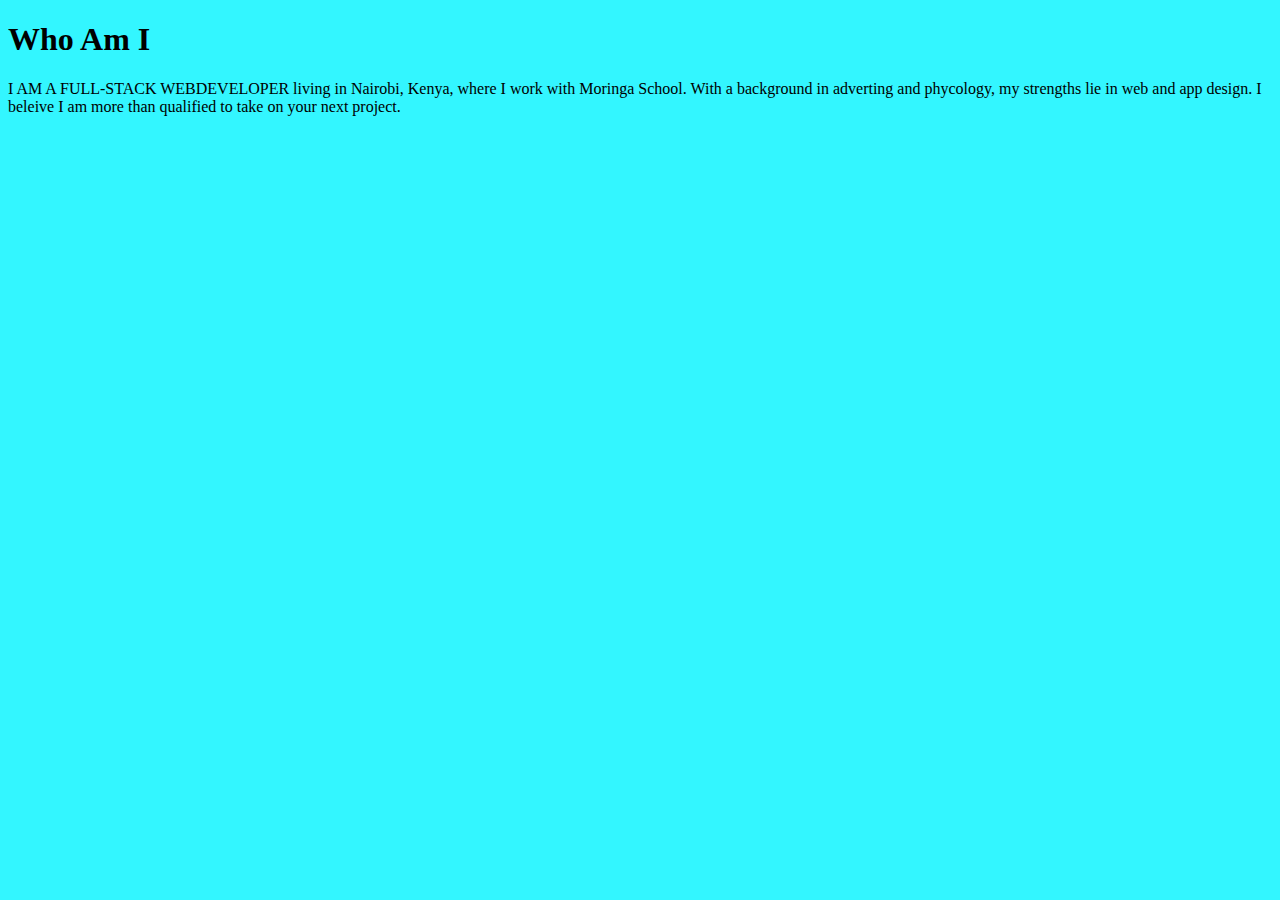
==== index.html @ 43e6a389 "Added content to pages" ====
<!DOCTYPE html>
<html>
  <head>
    <meta charset="utf-8">
    <link href="css/styles.css" rel="stylesheet" type="text/css">
    <title>Alvin Aringo</title>
  </head>

  <body>
  <h1>Who Am I</h2>
  <p>
    I AM A FULL-STACK WEBDEVELOPER living in Nairobi, Kenya, where I work with Moringa School. With a background in adverting and phycology, my strengths lie in web and app design. I beleive I am more than qualified to take on your next project.
  </p>
  </body>
</html>
---- css/styles.css ----
body {
  background-color: #33F6FF;
  
}
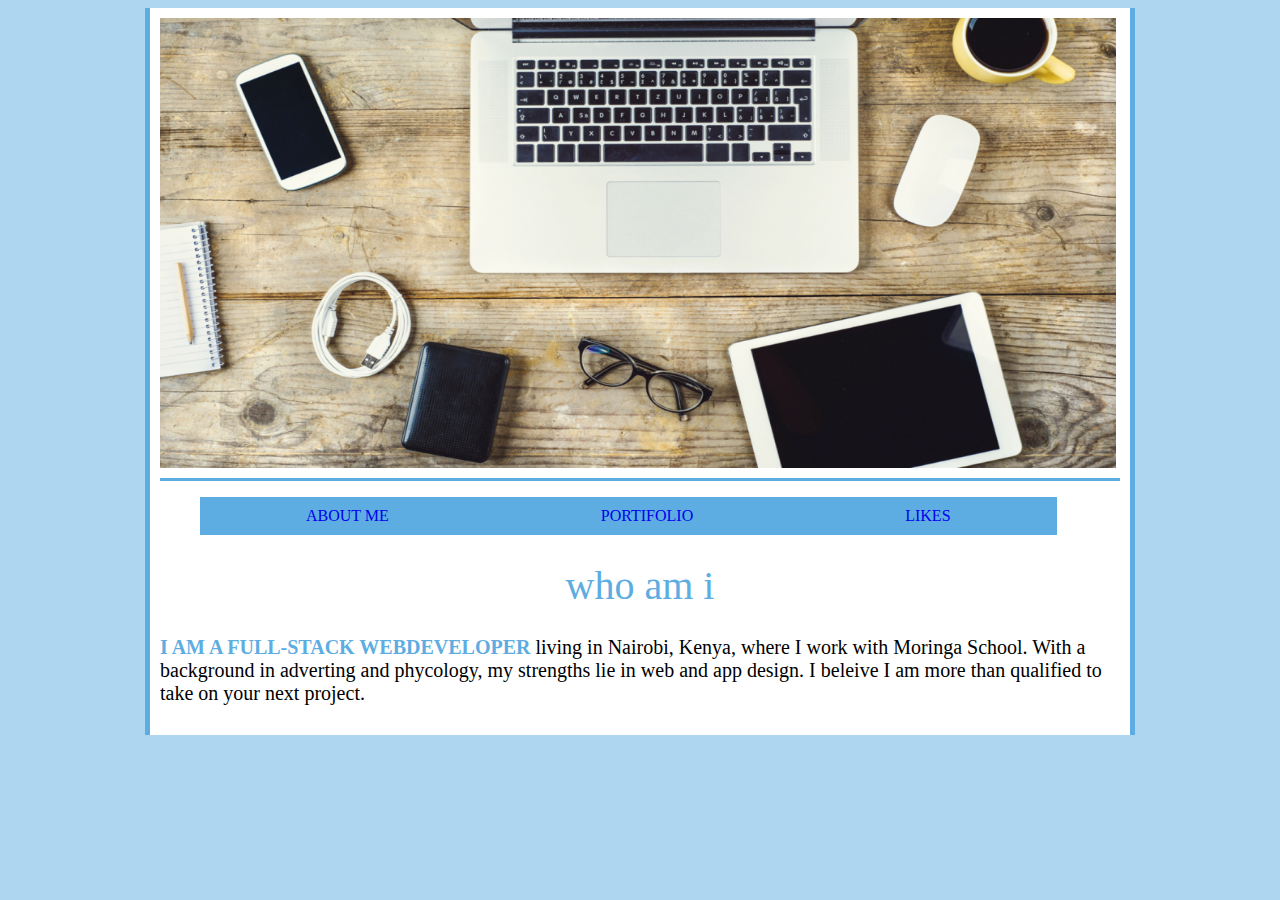
==== commit a5271795: "Finished on index.html" ====
--- a/index.html
+++ b/index.html
@@ -7,9 +7,23 @@
   </head>
 
   <body>
-  <h1>Who Am I</h2>
-  <p>
-    I AM A FULL-STACK WEBDEVELOPER living in Nairobi, Kenya, where I work with Moringa School. With a background in adverting and phycology, my strengths lie in web and app design. I beleive I am more than qualified to take on your next project.
-  </p>
+    <div id="wrapper">
+      <div id="header">
+        <img id="indeximage" src="img/overview1.png">
+      </div> <!-- End of Header -->
+
+      <div id="menu">
+       <ul class="nobullets">
+         <li><a href="index.html">ABOUT ME</a></li>
+         <li><a href="portifolio.html">PORTIFOLIO</a></li>
+         <li><a href="likes.html">LIKES</a></li>
+       </ul>
+      </div><!-- End of Menu -->
+
+      <h1>who am i</h2>
+      <p>
+        <span id="intro">I AM A FULL-STACK WEBDEVELOPER</span> living in Nairobi, Kenya, where I work with Moringa School. With a background in adverting and phycology, my strengths lie in web and app design. I beleive I am more than qualified to take on your next project.
+      </p>
+    </div>
   </body>
 </html>
--- a/css/styles.css
+++ b/css/styles.css
@@ -1,4 +1,68 @@
 body {
-  background-color: #33F6FF;
-  
+  font-family: Century Gothic;
+  background-color: #AED6F1;
 }
+
+#wrapper {
+  background-color: white;
+  width: 960px;
+  height: auto;
+  border-left: 5px solid #5DADE2;
+  border-right: 5px solid #5DADE2;
+  padding: 10px;
+  overflow: auto;
+  margin: 0 auto;
+}
+
+#header {
+  width: 1000;
+  height: 1000;
+  border-bottom: 3px solid #5DADE2;
+}
+
+
+#indeximage {
+
+display: block;
+height: 450px;
+width: 956px;
+padding-bottom: 10px;
+}
+
+h1 {
+  text-align: center;
+  color: #5DADE2;
+  font-weight: lighter;
+  font-size: 40px;
+}
+.nobullets {
+  list-style-type: none;
+  overflow: hidden;
+}
+
+#menu {
+  margin: 0;
+  padding: 0;
+}
+
+li {
+  float: left;
+}
+
+li a {
+  display: block;
+  text-align: center;
+  padding: 10px 106px;
+  text-decoration: none;
+  background-color: #5DADE2;
+}
+
+
+p {
+  font-size: 20px;
+}
+
+#intro {
+  color: #5DADE2;
+  font-weight: bolder;
+}
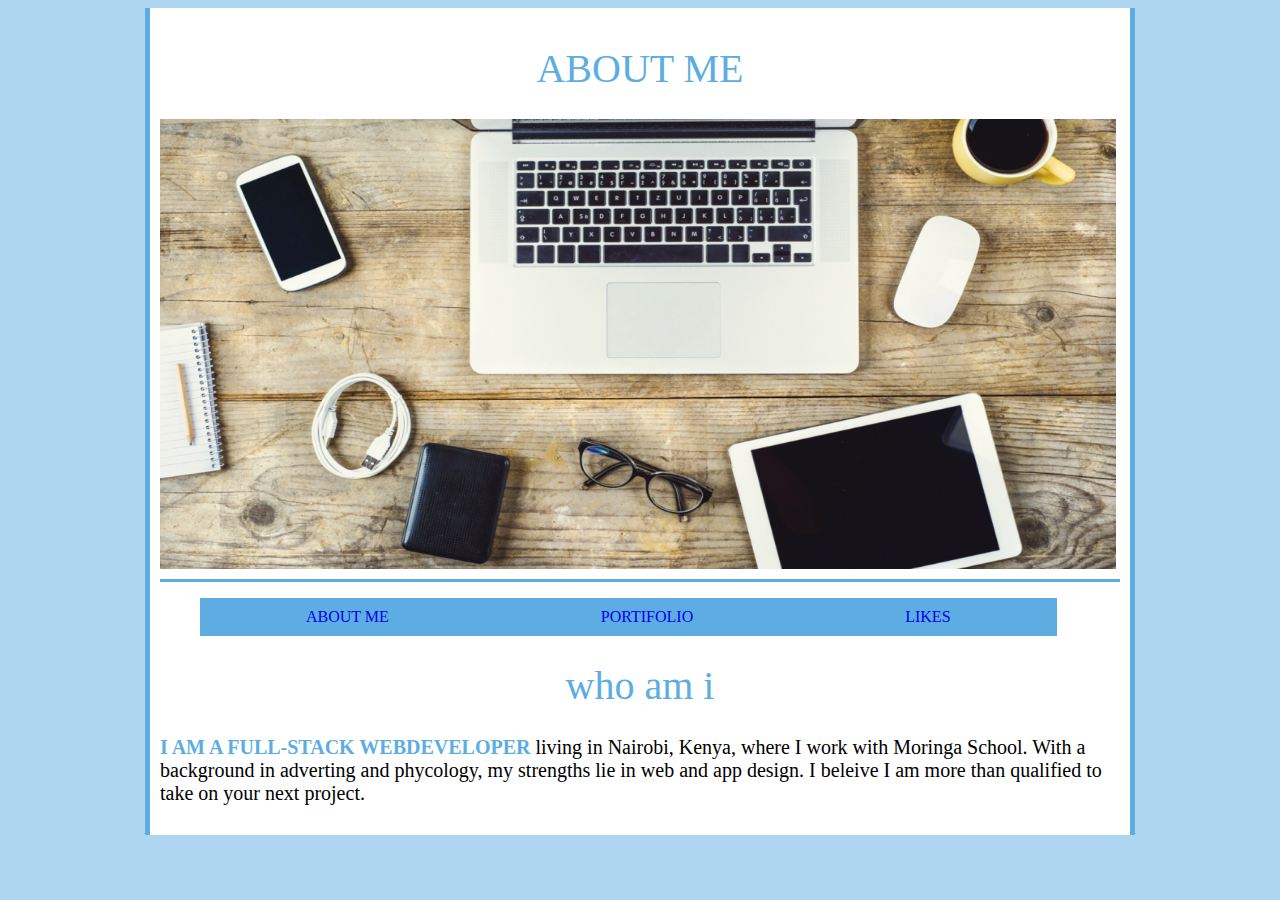
==== commit cdd46dba: "Finised up portifolio.html" ====
--- a/index.html
+++ b/index.html
@@ -9,6 +9,7 @@
   <body>
     <div id="wrapper">
       <div id="header">
+        <h1>ABOUT ME</h1>
         <img id="indeximage" src="img/overview1.png">
       </div> <!-- End of Header -->
 
@@ -22,7 +23,7 @@
 
       <h1>who am i</h2>
       <p>
-        <span id="intro">I AM A FULL-STACK WEBDEVELOPER</span> living in Nairobi, Kenya, where I work with Moringa School. With a background in adverting and phycology, my strengths lie in web and app design. I beleive I am more than qualified to take on your next project.
+        <span class="intro">I AM A FULL-STACK WEBDEVELOPER</span> living in Nairobi, Kenya, where I work with Moringa School. With a background in adverting and phycology, my strengths lie in web and app design. I beleive I am more than qualified to take on your next project.
       </p>
     </div>
   </body>
--- a/css/styles.css
+++ b/css/styles.css
@@ -62,7 +62,16 @@
   font-size: 20px;
 }
 
-#intro {
+.intro {
   color: #5DADE2;
   font-weight: bolder;
 }
+
+.portifolio {
+  height: 300px;
+  width: 600px;
+  padding: 20px;
+  display: block;
+  margin-left: auto;
+  margin-right: auto;
+}
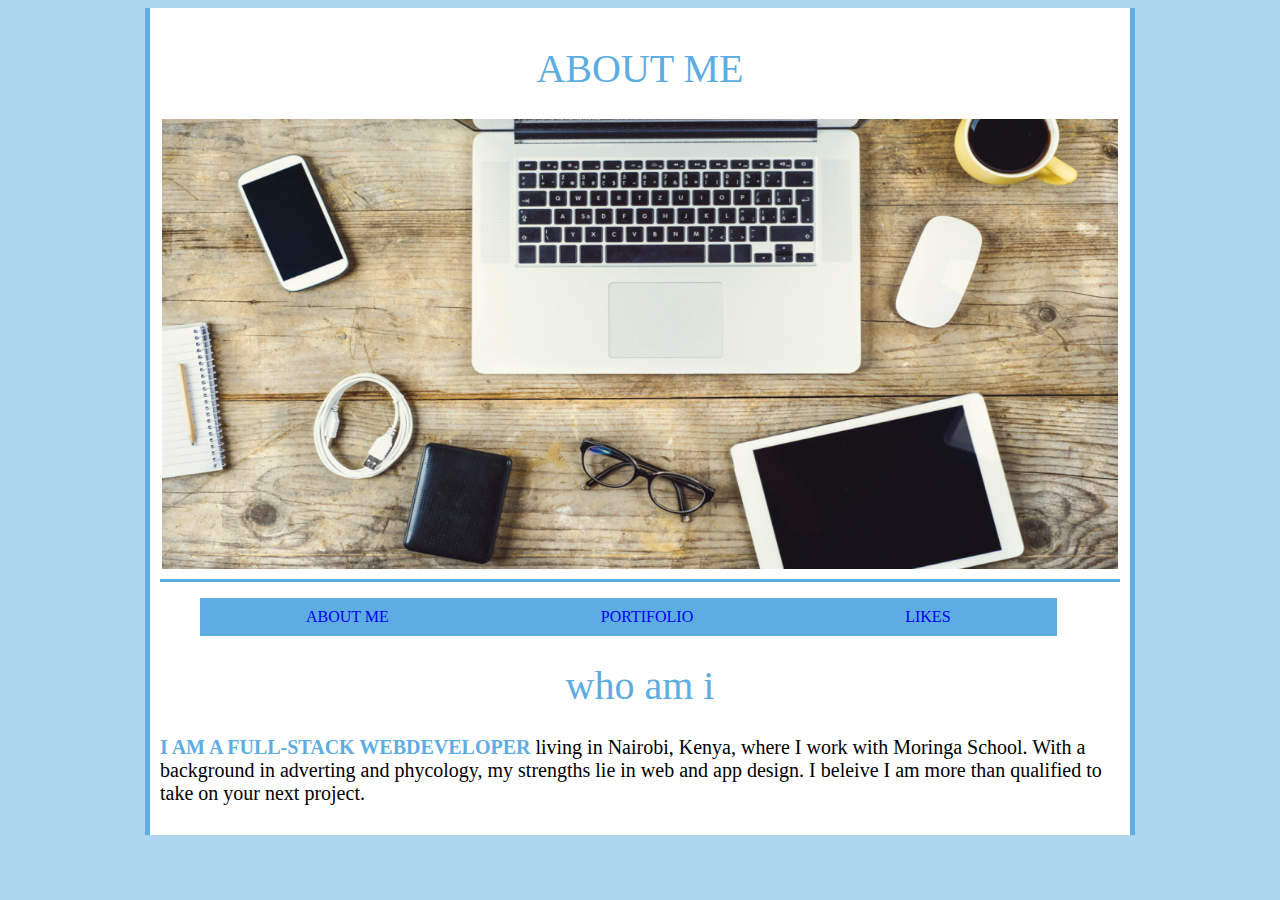
==== commit 9b55e8f8: "Finished the likes.html" ====
--- a/index.html
+++ b/index.html
@@ -10,7 +10,7 @@
     <div id="wrapper">
       <div id="header">
         <h1>ABOUT ME</h1>
-        <img id="indeximage" src="img/overview1.png">
+        <img class="pageimage" src="img/overview1.png">
       </div> <!-- End of Header -->
 
       <div id="menu">
--- a/css/styles.css
+++ b/css/styles.css
@@ -21,11 +21,12 @@
 }
 
 
-#indeximage {
-
-display: block;
+.pageimage {
 height: 450px;
 width: 956px;
+display: block;
+margin-left: auto;
+margin-right: auto;
 padding-bottom: 10px;
 }
 
@@ -74,4 +75,36 @@
   display: block;
   margin-left: auto;
   margin-right: auto;
+
 }
+
+#like {
+  height: 350px;
+  width: 856px;
+  display: block;
+  margin-left: auto;
+  margin-right: auto;
+  padding-bottom: 10px;
+}
+
+h2 {
+  color:  #5DADE2;
+}
+
+#GSW {
+  float: left;
+  padding: 10px;
+  padding-right: 20px;
+}
+
+#keypeele {
+  float: right;
+  padding: 10px;
+  padding-left: 20px;
+}
+
+#moringa {
+  float: left;
+  padding: 10px;
+  padding-right: 20px;
+}
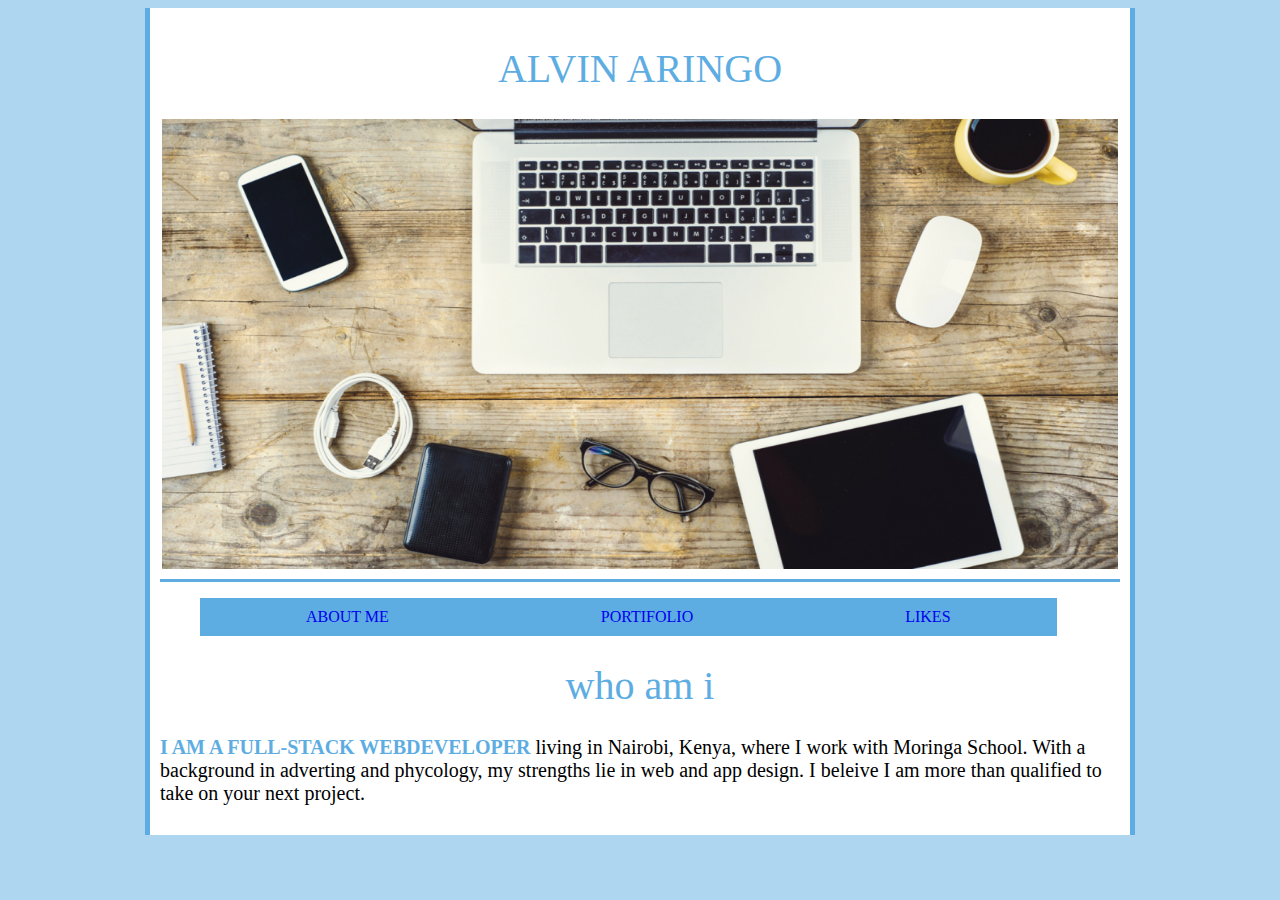
==== commit c60252d1: "Added a few updates" ====
--- a/index.html
+++ b/index.html
@@ -9,7 +9,7 @@
   <body>
     <div id="wrapper">
       <div id="header">
-        <h1>ABOUT ME</h1>
+        <h1>ALVIN ARINGO</h1>
         <img class="pageimage" src="img/overview1.png">
       </div> <!-- End of Header -->
 
--- a/css/styles.css
+++ b/css/styles.css
@@ -75,6 +75,7 @@
   display: block;
   margin-left: auto;
   margin-right: auto;
+  padding-bottom: 50px;
 
 }
 
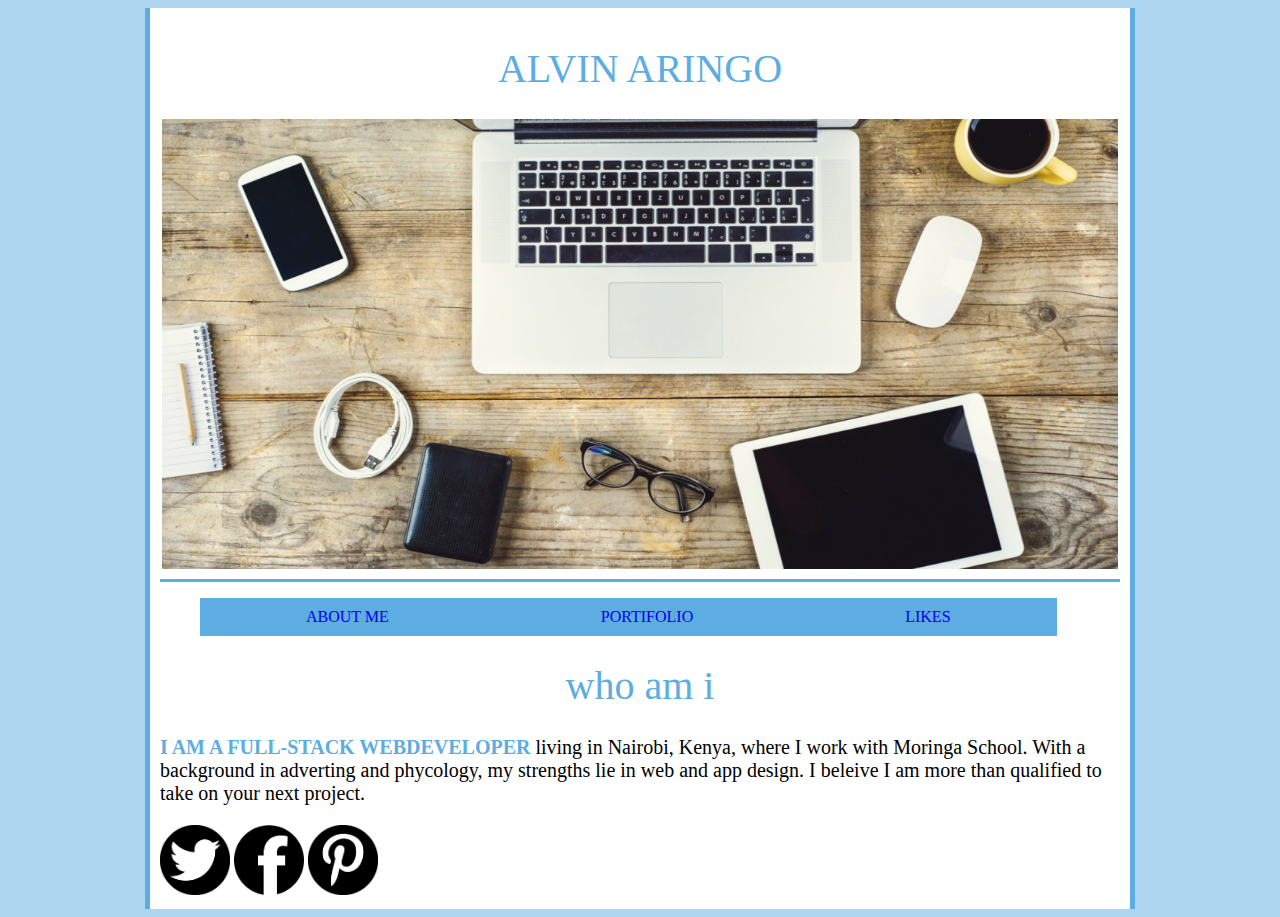
==== commit d7091c5d: "add social media links on index.html" ====
--- a/index.html
+++ b/index.html
@@ -25,6 +25,9 @@
       <p>
         <span class="intro">I AM A FULL-STACK WEBDEVELOPER</span> living in Nairobi, Kenya, where I work with Moringa School. With a background in adverting and phycology, my strengths lie in web and app design. I beleive I am more than qualified to take on your next project.
       </p>
+      <a href="https://twitter.com/iamalvinaringo" target="_blank"><img class="social" src="img/twitterlogo.jpg"></a>
+      <a href="https://www.facebook.com/aringoalvin" target="_blank"><img class="social" src="img/facebooklogo.jpg"></a>
+      <a href="https://www.pinterest.com/alvinaringo/" target="_blank"><img class="social" src="img/pinterestlogo.jpg"></a>
     </div>
   </body>
 </html>
--- a/css/styles.css
+++ b/css/styles.css
@@ -109,3 +109,8 @@
   padding: 10px;
   padding-right: 20px;
 }
+
+.social {
+  height: 70px;
+  width: 70px;
+}
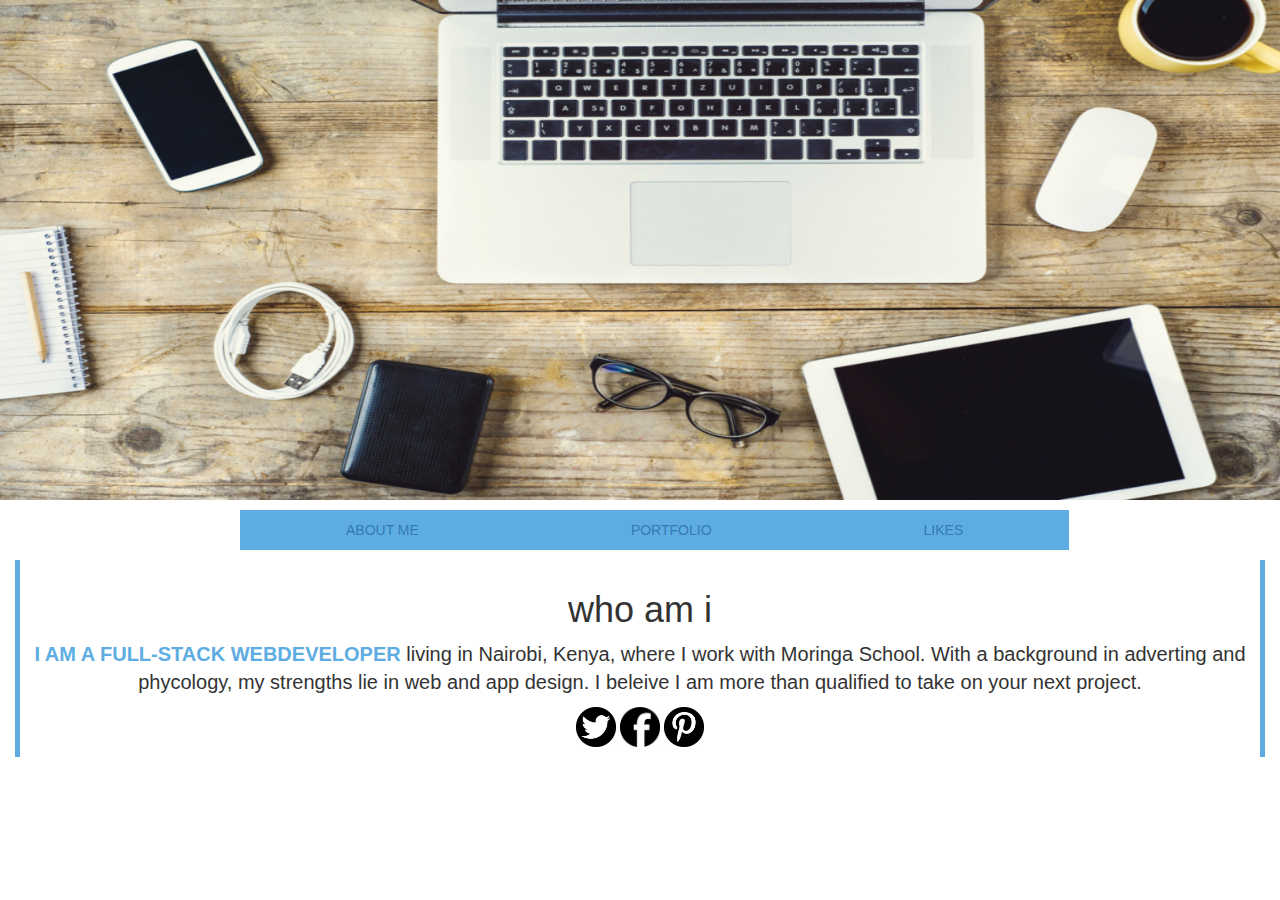
==== commit 68a04336: "Final Commit" ====
--- a/index.html
+++ b/index.html
@@ -3,24 +3,24 @@
   <head>
     <meta charset="utf-8">
     <link href="css/styles.css" rel="stylesheet" type="text/css">
+    <link href="css/bootstrap.min.css" rel="stylesheet" type="text/css">
     <title>Alvin Aringo</title>
   </head>
 
   <body>
+    <div class="header">
+      <img class="pageimage" src="img/overview1.png">
+    </div> <!-- End of Header -->
+
+    <div id="menu">
+     <ul class="nobullets">
+       <li><a href="index.html">ABOUT ME</a></li>
+       <li><a href="portifolio.html">PORTFOLIO</a></li>
+       <li><a href="likes.html">LIKES</a></li>
+     </ul>
+    </div><!-- End of Menu -->
+
     <div id="wrapper">
-      <div id="header">
-        <h1>ALVIN ARINGO</h1>
-        <img class="pageimage" src="img/overview1.png">
-      </div> <!-- End of Header -->
-
-      <div id="menu">
-       <ul class="nobullets">
-         <li><a href="index.html">ABOUT ME</a></li>
-         <li><a href="portifolio.html">PORTIFOLIO</a></li>
-         <li><a href="likes.html">LIKES</a></li>
-       </ul>
-      </div><!-- End of Menu -->
-
       <h1>who am i</h2>
       <p>
         <span class="intro">I AM A FULL-STACK WEBDEVELOPER</span> living in Nairobi, Kenya, where I work with Moringa School. With a background in adverting and phycology, my strengths lie in web and app design. I beleive I am more than qualified to take on your next project.
@@ -29,5 +29,7 @@
       <a href="https://www.facebook.com/aringoalvin" target="_blank"><img class="social" src="img/facebooklogo.jpg"></a>
       <a href="https://www.pinterest.com/alvinaringo/" target="_blank"><img class="social" src="img/pinterestlogo.jpg"></a>
     </div>
+    <script src="js/bootstrap.min.js"></script>
+    <script src="js/jquery.min.js"></script>
   </body>
 </html>
--- a/css/styles.css
+++ b/css/styles.css
@@ -1,48 +1,39 @@
-body {
-  font-family: Century Gothic;
-  background-color: #AED6F1;
+.header img {
+  display: block;
+  margin-left: auto;
+  margin-right: auto;
+  height: 500px;
+  width: 1349px;
+}
+
+#like img {
+  display: block;
+  margin-left: auto;
+  margin-right: auto;
+  padding-top: 20px;
+  width: 600px;
 }
 
 #wrapper {
   background-color: white;
-  width: 960px;
+  width: 1250px;
   height: auto;
   border-left: 5px solid #5DADE2;
   border-right: 5px solid #5DADE2;
   padding: 10px;
   overflow: auto;
   margin: 0 auto;
+  text-align: center;
 }
 
-#header {
-  width: 1000;
-  height: 1000;
-  border-bottom: 3px solid #5DADE2;
-}
-
-
-.pageimage {
-height: 450px;
-width: 956px;
-display: block;
-margin-left: auto;
-margin-right: auto;
-padding-bottom: 10px;
-}
-
-h1 {
-  text-align: center;
-  color: #5DADE2;
-  font-weight: lighter;
-  font-size: 40px;
-}
 .nobullets {
   list-style-type: none;
   overflow: hidden;
 }
 
 #menu {
-  margin: 0;
+  margin-top: 10px;
+  margin-left: 200px;
   padding: 0;
 }
 
@@ -68,14 +59,14 @@
   font-weight: bolder;
 }
 
-.portifolio {
-  height: 300px;
-  width: 600px;
-  padding: 20px;
+.portfolio {
   display: block;
   margin-left: auto;
   margin-right: auto;
-  padding-bottom: 50px;
+  margin-top: 80px;
+  height: 400px;
+  width: 700px;
+  padding: 20px;
 
 }
 
@@ -111,6 +102,8 @@
 }
 
 .social {
-  height: 70px;
-  width: 70px;
+  
+  height: 40px;
+  width: 40px;
+
 }
